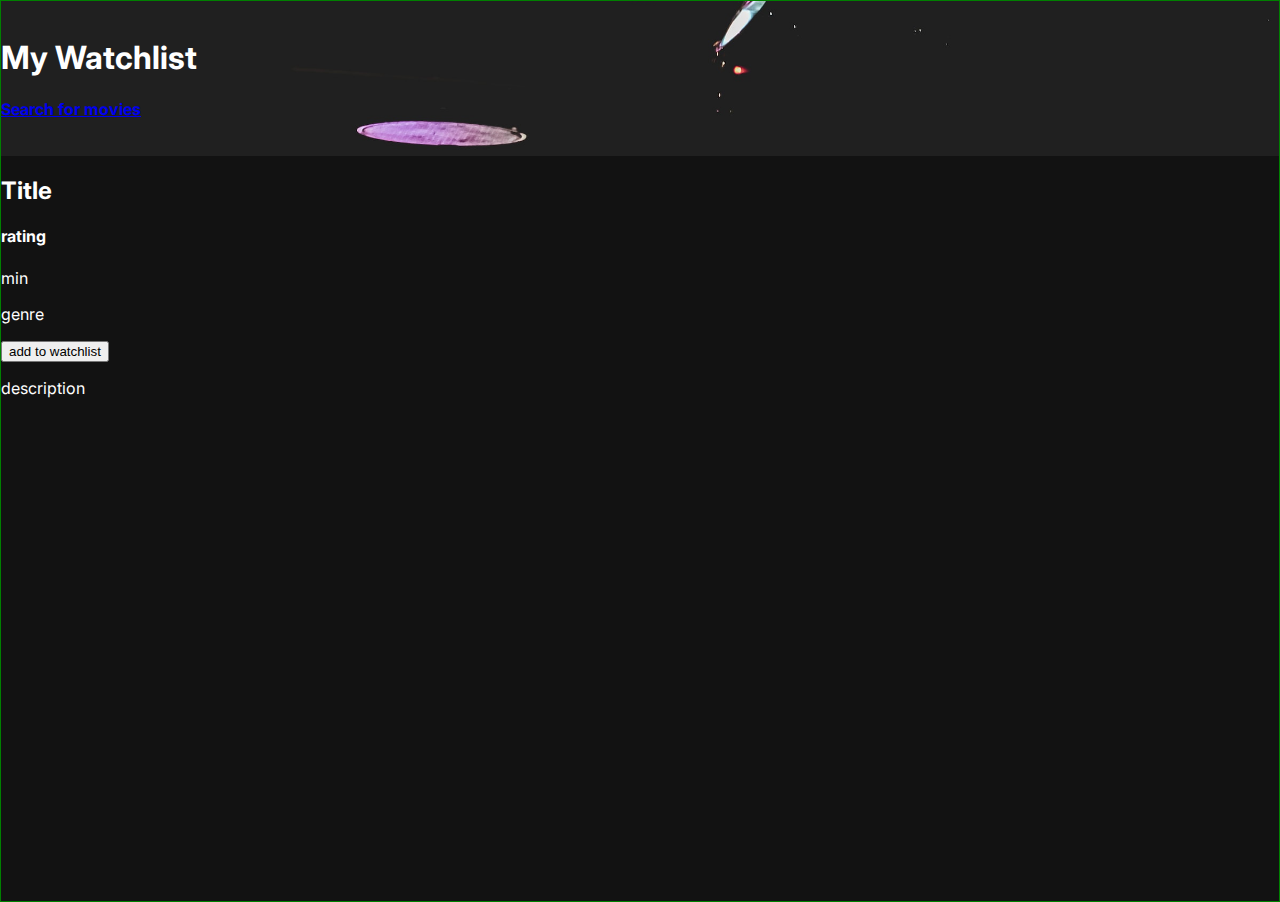
==== watchlist.html @ b761f056 "initial commit" ====
<!DOCTYPE html>
<html lang="en">
<head>
    <meta charset="UTF-8">
    <meta http-equiv="X-UA-Compatible" content="IE=edge">
    <meta name="viewport" content="width=device-width, initial-scale=1.0">
    <title>MyList</title>
    <link rel="preconnect" href="https://fonts.googleapis.com">
    <link rel="preconnect" href="https://fonts.gstatic.com" crossorigin>
    <link href="https://fonts.googleapis.com/css2?family=Inter:wght@400;700;800&display=swap" rel="stylesheet">
    <link rel="stylesheet" href="stylesheet.css">
</head>
</head>
<body>
    <header id="header">
        <h1>My Watchlist</h1>
        <h4><a href="index.html">Search for movies</a></h4>
    </header>
   
    <container id="movie-block">

        <div id="text-block">
            <div id="title-rating-div">
                <h2>Title</h2>
                <h4>rating</h4>
            </div>

            <div id="genre-runtime-div">
                <p id="runtime">min</p>
                <p id="genre">genre</p>
                <button id="watchlist-btn">add to watchlist</button>
            </div>

            <div id="description-div">
                <p id="movie-description">description</p>
            </div>
        </div>

        <img href="" id="movie-img">

    </container>
    <script src="index.js"></script>
</body>
</html>
---- stylesheet.css ----
body {
    margin: 0;
    padding: 0; 
    background-color:#121212;
    font-family: 'Inter', sans-serif;
    color: white; 
    min-width: 400px; 
    height: 100vh; 
    border: 1px solid green; 
}

#header {
    margin: 0;
    padding: 1rem 0;
    background-image: url("jeff-pierre-5X5I20O_Vbg-unsplash.jpg");
    background-size: cover;
    background-position: 0px 200px;
    background-repeat: none; 
}

#search-bar {
    display: inline-block;
    position: absolute;
    
    
}

/* movie box */

#rating {
    display: flex; 
    flex-direction: row;
    align-items: center;
}

#rating img {
    margin-right: 0.5rem; 
}

#tomatoImg {
    width: 25px; 
}
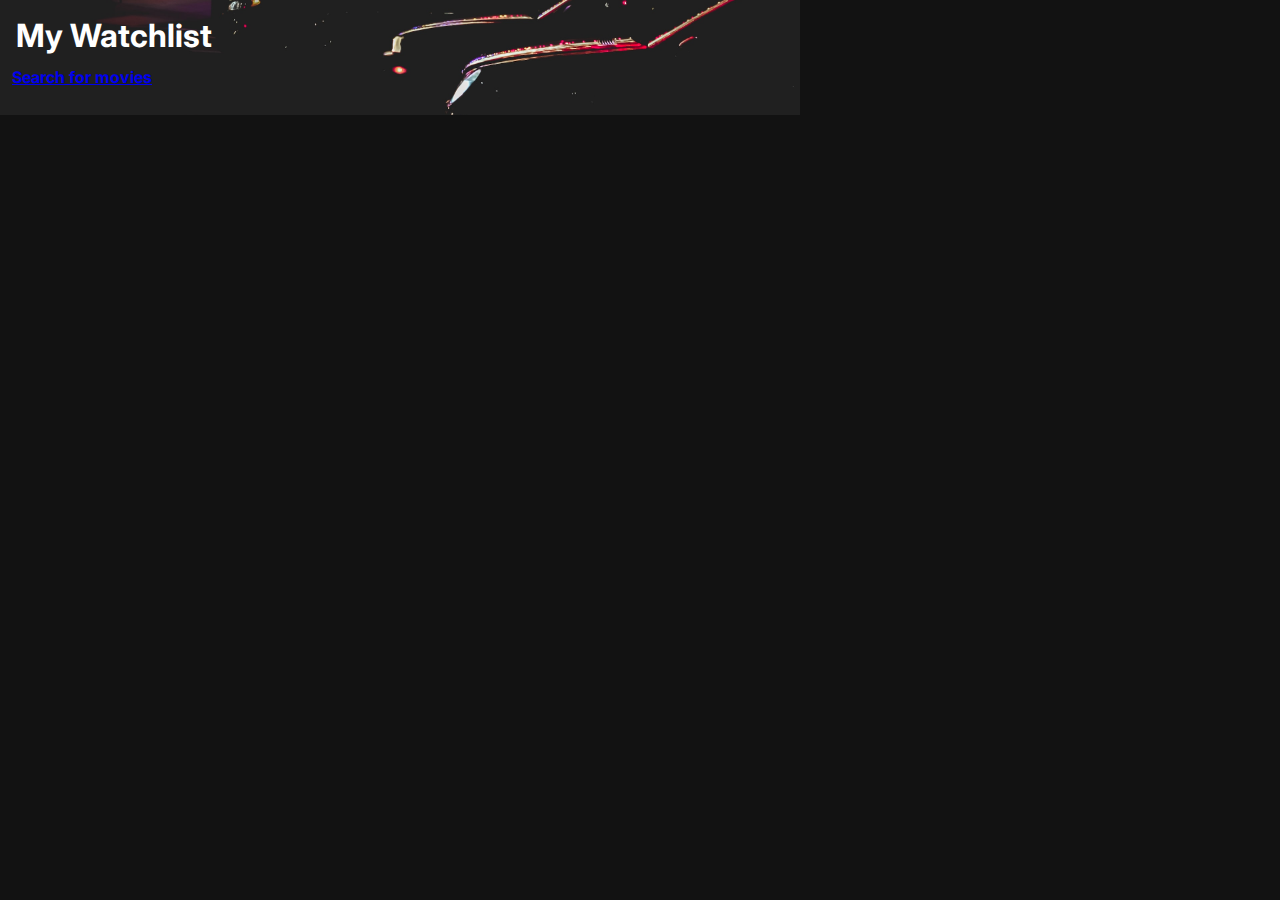
==== commit 8e66f0a3: "working on watchlist buttons" ====
--- a/watchlist.html
+++ b/watchlist.html
@@ -4,7 +4,7 @@
     <meta charset="UTF-8">
     <meta http-equiv="X-UA-Compatible" content="IE=edge">
     <meta name="viewport" content="width=device-width, initial-scale=1.0">
-    <title>MyList</title>
+    <meta http-equiv="Content-Security-Policy" content="upgrade-insecure-requests">
     <link rel="preconnect" href="https://fonts.googleapis.com">
     <link rel="preconnect" href="https://fonts.gstatic.com" crossorigin>
     <link href="https://fonts.googleapis.com/css2?family=Inter:wght@400;700;800&display=swap" rel="stylesheet">
@@ -16,29 +16,9 @@
         <h1>My Watchlist</h1>
         <h4><a href="index.html">Search for movies</a></h4>
     </header>
-   
-    <container id="movie-block">
-
-        <div id="text-block">
-            <div id="title-rating-div">
-                <h2>Title</h2>
-                <h4>rating</h4>
-            </div>
-
-            <div id="genre-runtime-div">
-                <p id="runtime">min</p>
-                <p id="genre">genre</p>
-                <button id="watchlist-btn">add to watchlist</button>
-            </div>
-
-            <div id="description-div">
-                <p id="movie-description">description</p>
-            </div>
-        </div>
-
-        <img href="" id="movie-img">
-
-    </container>
+   <div id="watchlist-block">
+    
+   </div>
     <script src="index.js"></script>
 </body>
 </html>--- a/stylesheet.css
+++ b/stylesheet.css
@@ -4,9 +4,9 @@
     background-color:#121212;
     font-family: 'Inter', sans-serif;
     color: white; 
-    min-width: 400px; 
-    height: 100vh; 
-    border: 1px solid green; 
+    max-width: 800px; 
+    /* use 600px for media query */
+   
 }
 
 #header {
@@ -18,25 +18,120 @@
     background-repeat: none; 
 }
 
-#search-bar {
-    display: inline-block;
-    position: absolute;
-    
+#header h1 {
+    margin: 0 0 0 1rem;
+}
+
+#header h4 {
+    margin: 0.75rem;
+}
+
+#find-header {
+    display: flex;
+    justify-content: space-between;
+    margin-bottom: 1rem;
+}
+
+#search-div {
+    display: flex;
+    margin: 0 0 0 1rem; 
+}
+
+.movie-tv-search {
+    display: flex; 
+    margin: 0 3px; 
+    align-items: center;
     
 }
 
+
+
+
+
+
+
 /* movie box */
 
-#rating {
+#movie-block {
+    margin: 0 2rem;
+}
+
+#movie-container {
+    margin-bottom: 3rem;
+    padding-bottom: 3rem;
+    display: flex;
+    align-items: center;
+    max-width: 800px;
+}
+
+#text-block {
     display: flex; 
+    flex-direction: column;
+    height: 300px;
+}
+
+#title-rating-div {
+    display: flex;
+}
+
+#title-rating-div > * {
+    margin-right: 1rem; 
+}
+
+#rating-div{
+    display: flex;
     flex-direction: row;
     align-items: center;
 }
 
-#rating img {
-    margin-right: 0.5rem; 
+#rating-div >* {
+    margin-right: 0.3rem;
 }
 
-#tomatoImg {
-    width: 25px; 
-}+#rating {
+    display: flex; 
+    align-items: center;
+}
+
+#review-img {
+    width: 20px;
+    height: 20px;
+}
+
+#genre-link-div {
+    margin-top: 0;
+    display: flex;
+    align-items: center;
+}
+
+#genre-link-div > * {
+   margin-right: 3rem;
+}
+
+#link-list {
+    display:flex;
+}
+
+#watch-movie {
+    margin: 0 2rem 0 0;
+}
+
+#tv-link {
+    display: none;
+}
+
+#movie-img {
+    width: 175px;
+    height: 275px;
+    order: -1;
+    margin: 3rem 1.5rem 0 0;
+}
+
+#season-input {
+    margin-bottom: 1rem;
+}
+
+hr {
+    margin-top: 1rem;
+}
+
